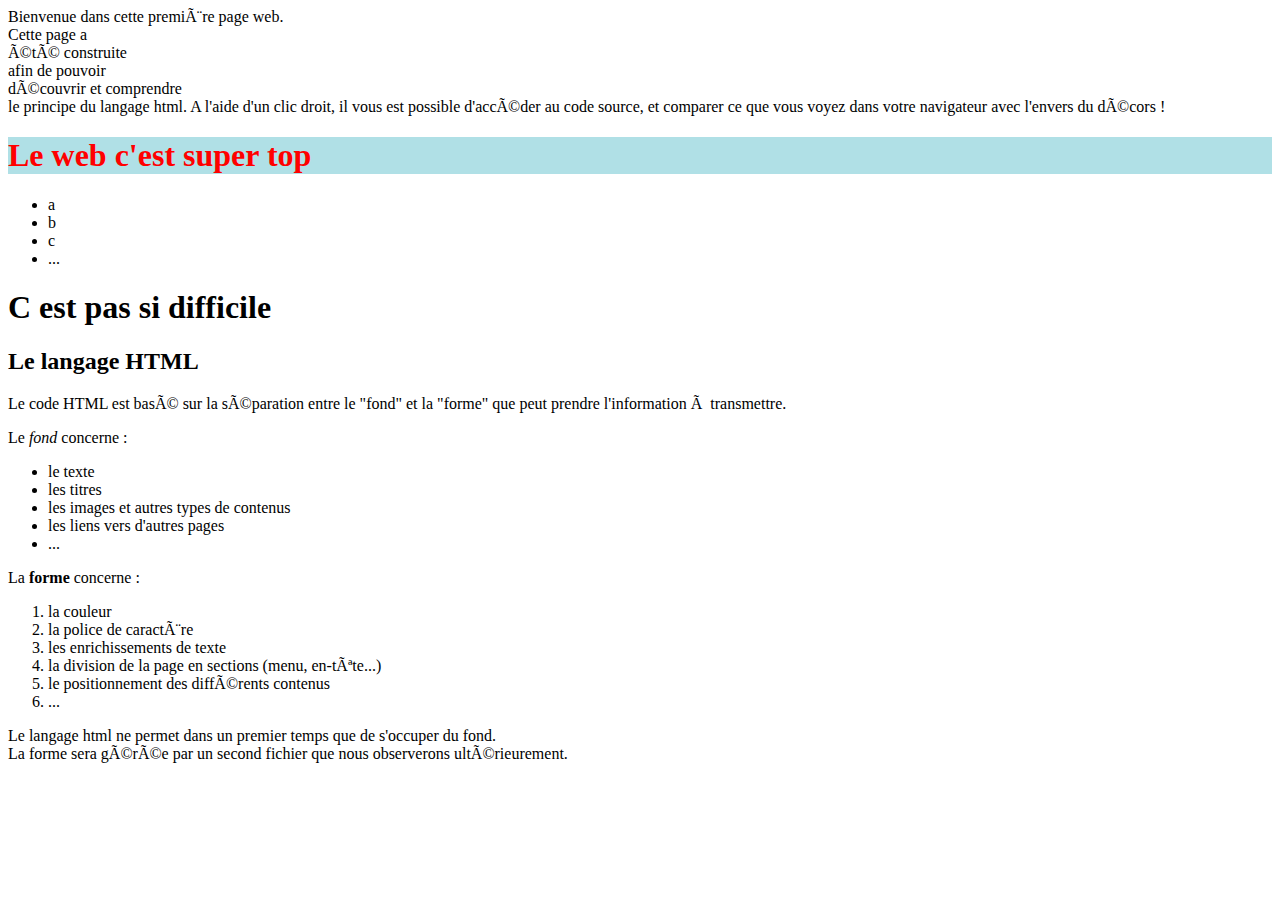
==== index.html @ b370a744 "Create index.html" ====
<!DOCTYPE html>
<html lang="fr">
<head>
<meta http-equiv="content-type" content="text/html ; charset=iso-8859-1" />

                       <!-- Cette balise indique l'encodage utilisé dans votre fichier .html ici utf-8 -->
<title>Vive la SNT</title>
</head>


<body>

Bienvenue dans cette première page web.<br/>
Cette page a</br> été construite</br> afin de pouvoir </br>découvrir et comprendre </br>le principe du langage html.

A l'aide d'un clic droit, il vous est possible d'accéder au code source, et comparer ce que vous voyez dans votre navigateur avec l'envers du décors !


<h1 style="background-color:powderblue; color:red;">Le web c'est super top</h1>

<ul>
<li>a </li>
<li>b</li>
<li>c</li>
<li>...</li>
</ul>


<!-- ATTENDEZ POUR SORTIR QUE JE VOUS DONNE L-->

<h1> C est pas si difficile </h1>

<h2>Le langage HTML</h2>

<p> Le code HTML est basé sur la séparation entre le "fond" et la "forme" que peut prendre l'information à transmettre.</p>

<p>Le <em>fond</em> concerne :</p>

<!-- Liste à puces (non numérotée = "unordered list") -->
<ul>
<li>le texte</li>
<li>les titres</li>
<li>les images et autres types de contenus</li>
<li>les liens vers d'autres pages</li>
<li>...</li>
</ul>

La <b>forme</b> concerne :</p>
<!-- Liste numérotée (= ordered list") -->
<ol>
<li>la couleur</li>
<li>la police de caractère</li>
<li>les enrichissements de texte</li>
<li>la division de la page en sections (menu, en-tête...)</li>
<li>le positionnement des différents contenus</li>
<li>...</li>
</ol>


<p>Le langage html ne permet dans un premier temps que de s'occuper du fond. <br/>La forme sera gérée par un second fichier que nous observerons ultérieurement.</p>

</body>
</html>
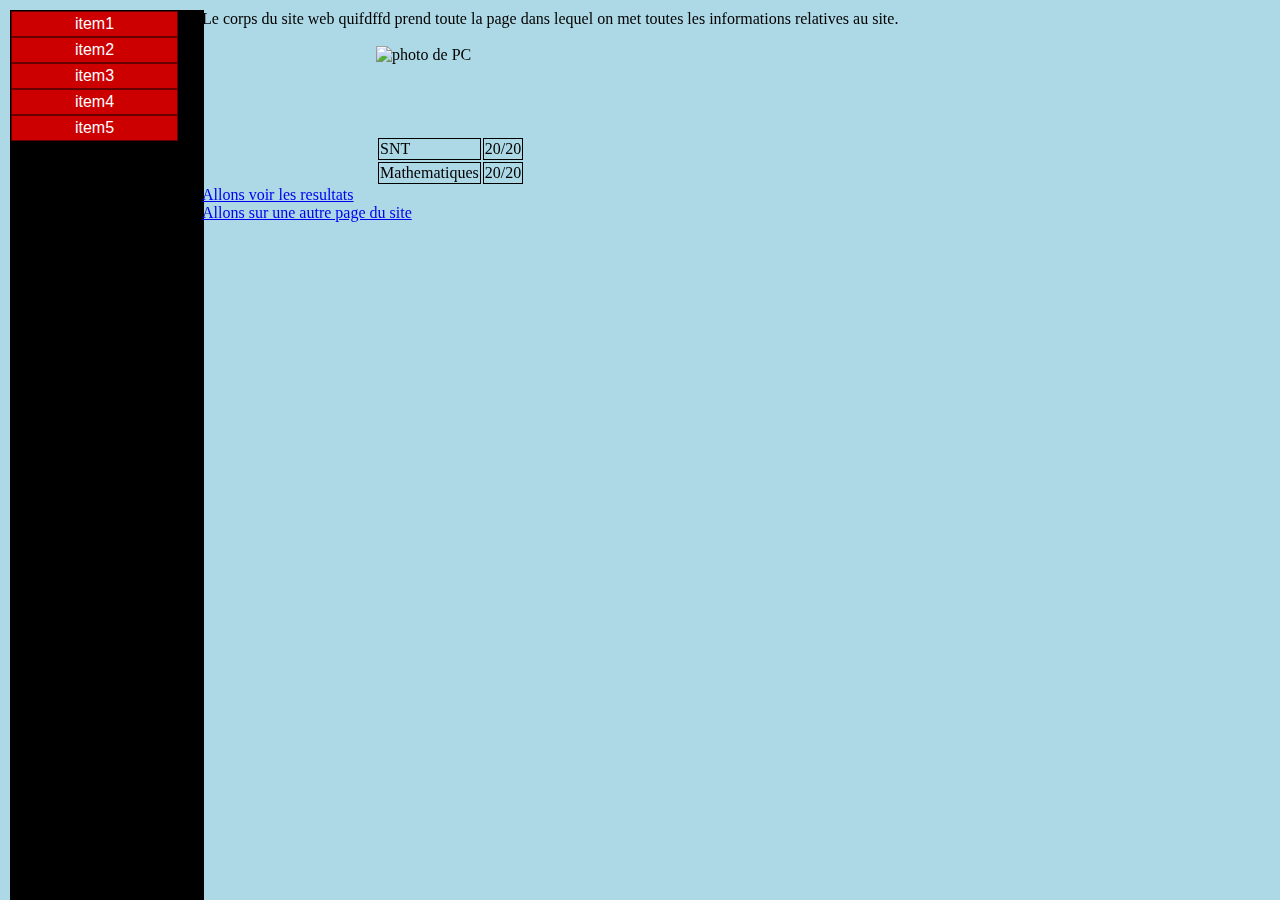
==== commit 2c4d15dc: "Rename blopFinal.html to index.html" ====
--- a/index.html
+++ b/index.html
@@ -1,63 +1,64 @@
-<!DOCTYPE html>
-<html lang="fr">
-<head>
-<meta http-equiv="content-type" content="text/html ; charset=iso-8859-1" />
-
-                       <!-- Cette balise indique l'encodage utilisé dans votre fichier .html ici utf-8 -->
-<title>Vive la SNT</title>
-</head>
-
-
-<body>
-
-Bienvenue dans cette première page web.<br/>
-Cette page a</br> été construite</br> afin de pouvoir </br>découvrir et comprendre </br>le principe du langage html.
-
-A l'aide d'un clic droit, il vous est possible d'accéder au code source, et comparer ce que vous voyez dans votre navigateur avec l'envers du décors !
-
-
-<h1 style="background-color:powderblue; color:red;">Le web c'est super top</h1>
-
-<ul>
-<li>a </li>
-<li>b</li>
-<li>c</li>
-<li>...</li>
-</ul>
-
-
-<!-- ATTENDEZ POUR SORTIR QUE JE VOUS DONNE L-->
-
-<h1> C est pas si difficile </h1>
-
-<h2>Le langage HTML</h2>
-
-<p> Le code HTML est basé sur la séparation entre le "fond" et la "forme" que peut prendre l'information à transmettre.</p>
-
-<p>Le <em>fond</em> concerne :</p>
-
-<!-- Liste à puces (non numérotée = "unordered list") -->
-<ul>
-<li>le texte</li>
-<li>les titres</li>
-<li>les images et autres types de contenus</li>
-<li>les liens vers d'autres pages</li>
-<li>...</li>
-</ul>
-
-La <b>forme</b> concerne :</p>
-<!-- Liste numérotée (= ordered list") -->
-<ol>
-<li>la couleur</li>
-<li>la police de caractère</li>
-<li>les enrichissements de texte</li>
-<li>la division de la page en sections (menu, en-tête...)</li>
-<li>le positionnement des différents contenus</li>
-<li>...</li>
-</ol>
-
-
-<p>Le langage html ne permet dans un premier temps que de s'occuper du fond. <br/>La forme sera gérée par un second fichier que nous observerons ultérieurement.</p>
-
-</body>
-</html>
+<!DOCTYPE html>
+<html lang="fr">
+<head>
+<meta http-equiv="content-type" content="text/html ; charset=iso-8859-1" />
+
+                       <!-- Cette balise indique l'encodage utilisé dans votre fichier .html ici utf-8 -->
+<title>Vive la SNT</title>
+
+<link rel="stylesheet" href="blopFinal.css">
+</head>
+
+
+<body>
+
+
+<table id="tableau">
+
+<td id = "menu">
+
+<ul id="navigation">
+  <li><a href="#" title="aller à la section 1">item1</a></li>
+  <li><a href="#" title="aller à la section 2">item2</a></li>
+  <li><a href="#" title="aller à la section 3">item3</a></li>
+  <li><a href="#" title="aller à la section 4">item4</a></li>
+  <li><a href="#" title="aller à la section 5">item5</a></li>
+</ul>
+</td>
+
+<td id="corps">
+Le corps du site web quifdffd prend toute la page dans lequel on met toutes les informations relatives au site.
+<br/>
+<br/>
+<img src="livres.jpeg" alt="photo de PC" class="center">
+
+<br/>
+<br/>
+<br/>
+<br/>
+
+<table id="mesnotes" class="center">
+   <tr>
+       <td>SNT</td>
+       <td>20/20</td>
+   </tr>
+   <tr>
+       <td>Mathematiques</td>
+       <td>20/20</td>
+   </tr>
+</table>
+
+
+<a href="http://www.nba.com"> Allons voir les resultats </a>
+
+<br/>
+<a href="le_lobby_des_profs_de_snt.html"> Allons sur une autre page du site </a>
+
+
+
+
+
+
+</body>
+
+</html>
--- a/blopFinal.css
+++ b/blopFinal.css
@@ -0,0 +1,87 @@
+
+
+
+body {
+  background-color: lightblue;
+}
+
+#menu{
+background-color: black;
+
+}
+
+#menu
+{
+  position: fixed;
+  height: 100%;
+  width: 15%;
+}
+
+#tableau{
+  height: 100%;
+  width: 100%;
+
+  z-index: 1;
+  top: 0;
+  overflow-x: hidden;
+  padding-top: 0px;
+  padding-left: 0px;
+}
+
+
+#mesnotes td/* Toutes les cellules des tableaux... */
+{
+    border: 1px solid black; /* auront une bordure de 1px */
+}
+
+#mesnotes
+{
+  display: block ;
+  margin-left: auto;
+  margin-right: auto;
+}
+
+#navigation {
+  width: 100px;
+  list-style: none;
+  margin: 0;
+  padding: 0;
+}
+
+#corps {
+width = 800px;
+position: fixed;
+  padding-top: 0px;
+  padding-left: 15%;
+}
+
+#navigation li {
+  background: #c00 ;
+  color: #fff ;
+  border: 1px solid #600 ;
+    margin-left: auto;
+    margin-right: auto;
+  width: 165%;
+}
+
+#navigation li a {
+  display: block ;
+  background: #c00 ;
+  color: #fff ;
+  font: 1em "Trebuchet MS",Arial,sans-serif ;
+  line-height: 1em ;
+  text-align: center ;
+  text-decoration: none ;
+  padding: 4px 0 ;
+}
+
+#navigation li a:hover, #navigation li a:focus, #navigation li a:active {
+  background: #900 ;
+  text-decoration: underline ;
+}
+.center {
+  display: block;
+  margin-left: auto;
+  margin-right: auto;
+  width: 50%;
+}